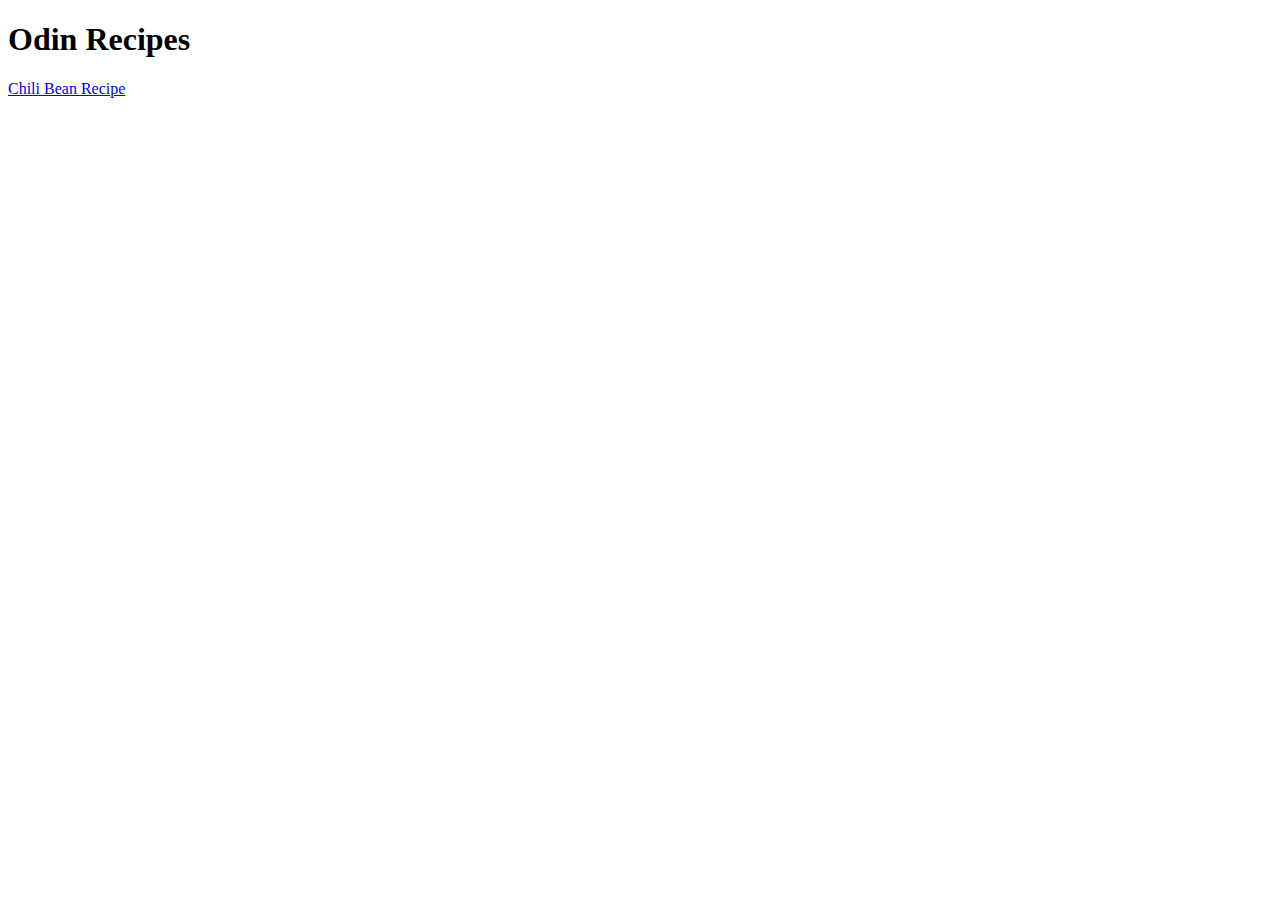
==== index.html @ f8561186 "Create Index.html, chili.html, and img recipe dir" ====
<!DOCTYPE html>
<html lang="en">
<head>
    <meta charset="UTF-8">
    <meta name="viewport" content="width=device-width, initial-scale=1.0">
    <title>Document</title>
</head>
<body>
    <h1>Odin Recipes</h1>
    <a href="./recipes/chili.html">Chili Bean Recipe</a>
</body>
</html>
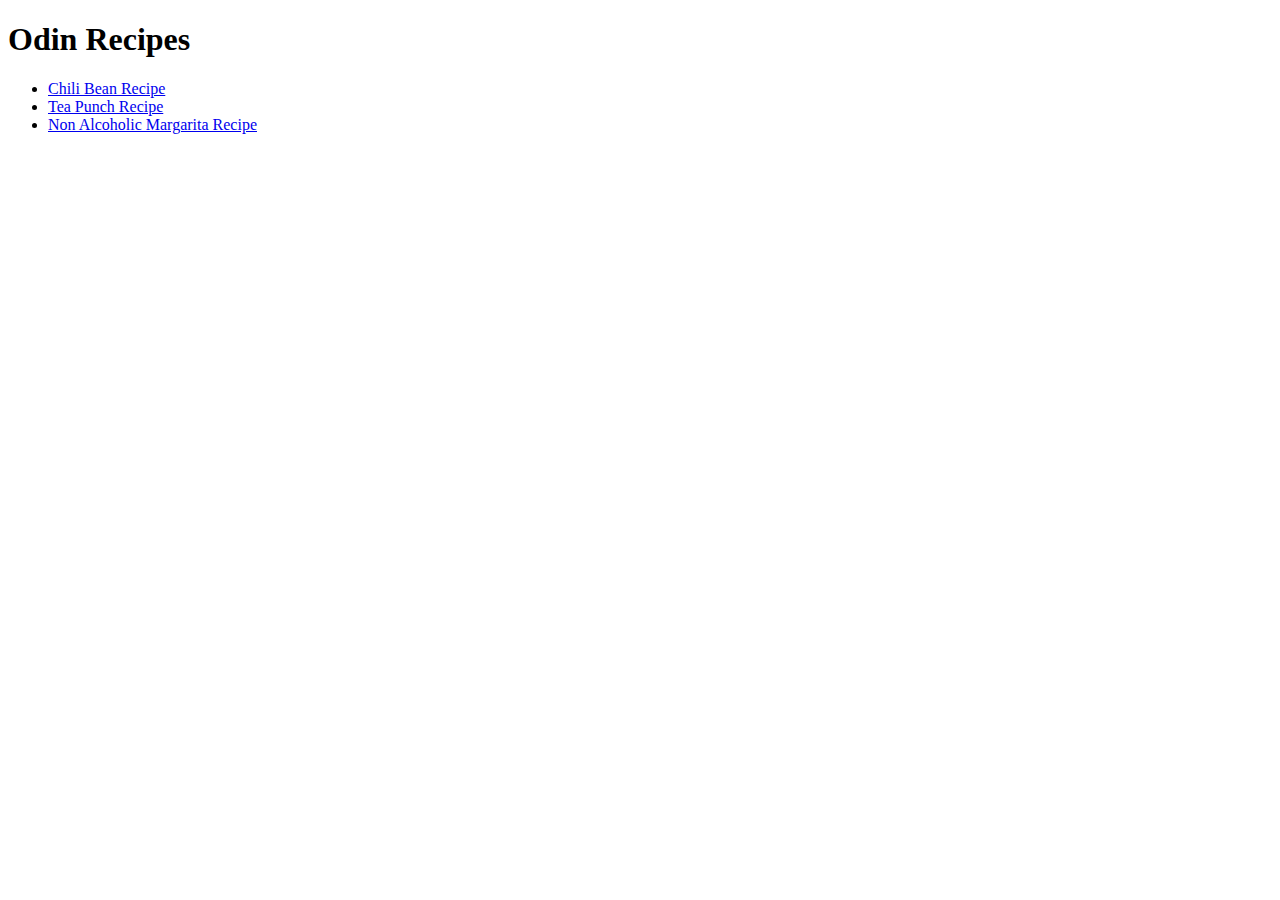
==== commit 3961f14b: "Finish the margarita and tea page" ====
--- a/index.html
+++ b/index.html
@@ -7,6 +7,10 @@
 </head>
 <body>
     <h1>Odin Recipes</h1>
-    <a href="./recipes/chili.html">Chili Bean Recipe</a>
+    <ul>
+    <li><a href="./recipes/chili.html"  target="_blank" rel="noopener noreferrer">Chili Bean Recipe</a></li>
+    <li><a href="./recipes/tea_punch.html"  target="_blank" rel="noopener noreferrer">Tea Punch Recipe</a></li>
+    <li><a href="./recipes/na-margarita.html"  target="_blank" rel="noopener noreferrer">Non Alcoholic Margarita Recipe</a></li>
+    </ul>
 </body>
 </html>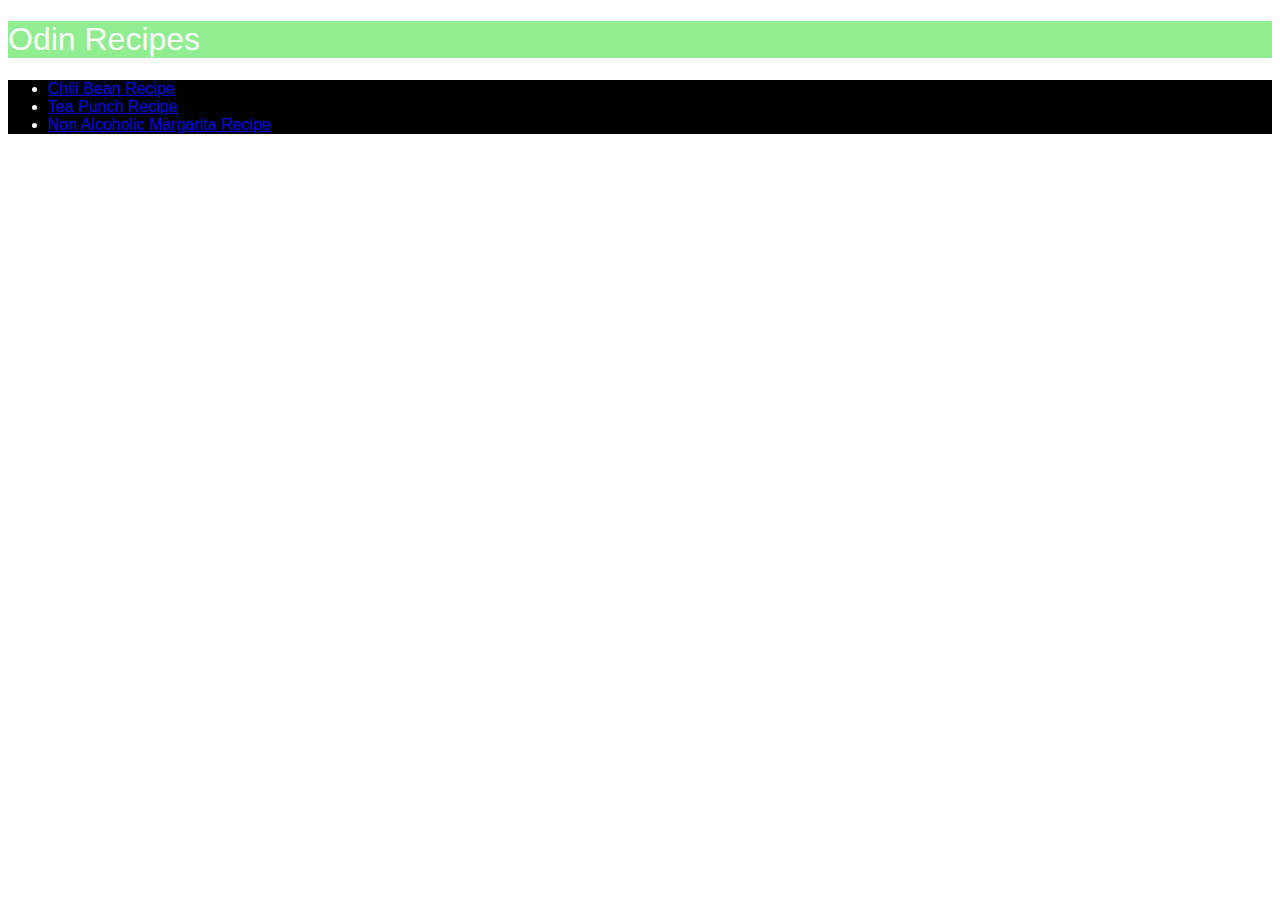
==== commit f02ded55: "Add a css dir and style sheet" ====
--- a/index.html
+++ b/index.html
@@ -3,14 +3,17 @@
 <head>
     <meta charset="UTF-8">
     <meta name="viewport" content="width=device-width, initial-scale=1.0">
+    <link rel="stylesheet" href="./css/styles.css" />
     <title>Document</title>
 </head>
 <body>
-    <h1>Odin Recipes</h1>
+    <h1 id="mainer-h1">Odin Recipes</h1>
+    <div class="index listo">
     <ul>
     <li><a href="./recipes/chili.html"  target="_blank" rel="noopener noreferrer">Chili Bean Recipe</a></li>
     <li><a href="./recipes/tea_punch.html"  target="_blank" rel="noopener noreferrer">Tea Punch Recipe</a></li>
     <li><a href="./recipes/na-margarita.html"  target="_blank" rel="noopener noreferrer">Non Alcoholic Margarita Recipe</a></li>
     </ul>
+    </div>
 </body>
 </html>--- a/css/styles.css
+++ b/css/styles.css
@@ -0,0 +1,42 @@
+body {
+    font-family: Verdana, sans-serif;
+}
+#mainer-h1 {
+    background-color: lightgreen;
+    font-weight: 400;
+    color: white;
+    
+}
+
+.index.listo{
+    background-color: black;
+    color: white;
+    font-weight: 300;
+}
+
+.imgr {
+    height: auto;
+    width: 500px;
+}
+
+.h1 {
+    background-color: pink;
+}
+
+.chili {
+    color: chocolate;
+}
+
+p {
+    font-style: italic;
+}
+
+.ingre,
+.stepr {
+    background-color: azure;
+
+}
+
+.listy {
+    color:blueviolet;
+}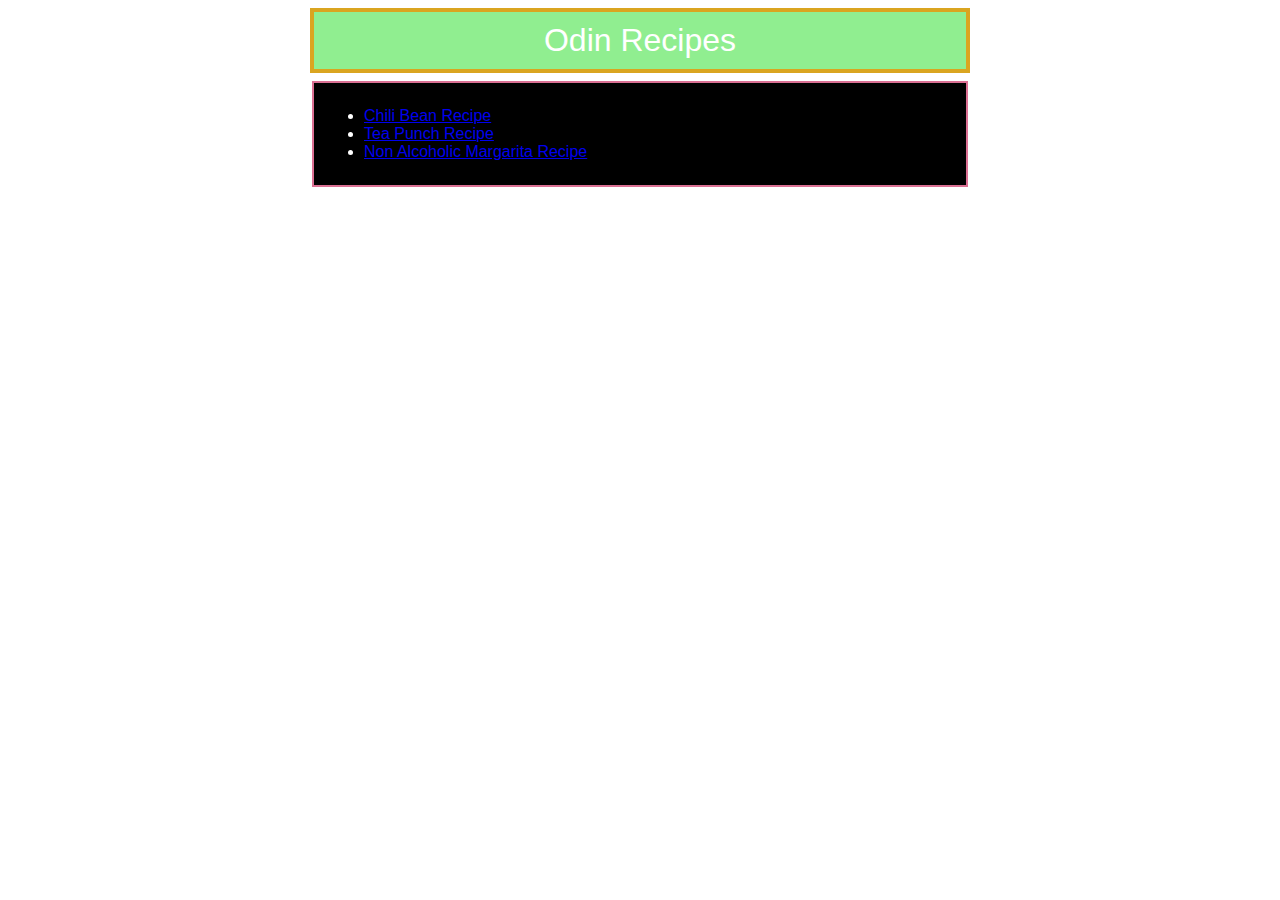
==== commit a345ea67: "Just practice" ====
--- a/index.html
+++ b/index.html
@@ -15,5 +15,26 @@
     <li><a href="./recipes/na-margarita.html"  target="_blank" rel="noopener noreferrer">Non Alcoholic Margarita Recipe</a></li>
     </ul>
     </div>
+    <script>
+        console.log("Hello World!")
+        let admin = "Chris";
+        var name = "Ben";
+        name = "John";
+        admin = name;
+        alert(admin);
+        let earth = "Earth";
+        var currentUser = "Mike";
+
+        console.log(2+5);
+        let num1 = 1;
+        let num2 = 2;
+        let num3 = 3;
+        let num4 = 4;
+        let num5 = 5;
+        let num6 = 6
+        let answer = num1 + num2 + num3 + num4 + num5 + num6;
+
+        console.log((4 + 6 + 9) / 77);
+    </script>
 </body>
 </html>--- a/css/styles.css
+++ b/css/styles.css
@@ -1,30 +1,72 @@
 body {
     font-family: Verdana, sans-serif;
 }
+
+a:visited { 
+    text-decoration: none; 
+    color: orange; 
+}
+
 #mainer-h1 {
     background-color: lightgreen;
     font-weight: 400;
     color: white;
-    
+    text-align: center;
+    padding: 10px;
+
+    width: 50%;
+    margin: 0 auto;
+
+    margin-bottom: 8px;
+    border: 4px solid goldenrod;
 }
 
 .index.listo{
     background-color: black;
     color: white;
     font-weight: 300;
+    padding: 8px 10px;
+    border: 2px solid palevioletred;
+    width: 50%;
+    margin: auto;
 }
 
 .imgr {
     height: auto;
     width: 500px;
+    display: block;
+    margin: 0 auto;
+    border: 3px solid aquamarine;
 }
 
 .h1 {
     background-color: pink;
+    text-align: center;
+    width: 500px;
+    margin: 0 auto;
+    margin-bottom: 10px;
+}
+
+h5 {
+    display: block;
+    width: 200px;
+    margin: 0 auto;
+    text-align: center;
+
+    box-sizing: border-box;
+    padding: 10px;
 }
 
 .chili {
     color: chocolate;
+}
+
+.marg {
+    color:yellow;
+}
+
+.tea {
+    color: green;
 }
 
 p {
@@ -34,7 +76,19 @@
 .ingre,
 .stepr {
     background-color: azure;
+    padding: 5px;
+    width: 800px;
+    margin: 0 auto;
+    border: 2px solid red;
 
+}
+
+.head{
+    text-align: center;
+}
+
+.step{
+    text-align: center;
 }
 
 .listy {
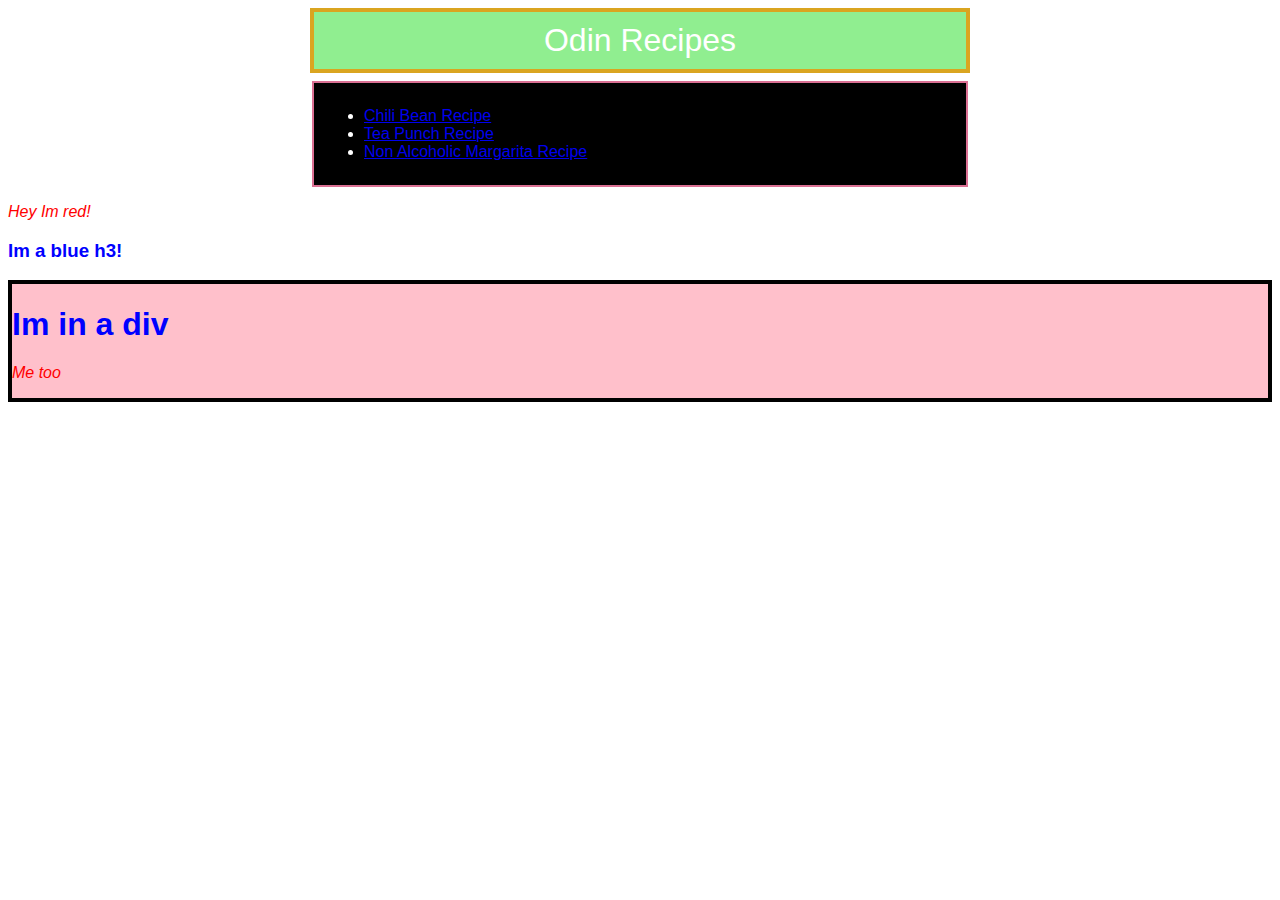
==== commit 2355cca0: "Add js script" ====
--- a/index.html
+++ b/index.html
@@ -1,40 +1,102 @@
 <!DOCTYPE html>
 <html lang="en">
-<head>
-    <meta charset="UTF-8">
-    <meta name="viewport" content="width=device-width, initial-scale=1.0">
+  <head>
+    <meta charset="UTF-8" />
+    <meta name="viewport" content="width=device-width, initial-scale=1.0" />
     <link rel="stylesheet" href="./css/styles.css" />
+    <script src = "./js_script.js" defer></script>
     <title>Document</title>
-</head>
-<body>
+  </head>
+  <body>
     <h1 id="mainer-h1">Odin Recipes</h1>
     <div class="index listo">
-    <ul>
-    <li><a href="./recipes/chili.html"  target="_blank" rel="noopener noreferrer">Chili Bean Recipe</a></li>
-    <li><a href="./recipes/tea_punch.html"  target="_blank" rel="noopener noreferrer">Tea Punch Recipe</a></li>
-    <li><a href="./recipes/na-margarita.html"  target="_blank" rel="noopener noreferrer">Non Alcoholic Margarita Recipe</a></li>
-    </ul>
+      <ul>
+        <li>
+          <a
+            href="./recipes/chili.html"
+            target="_blank"
+            rel="noopener noreferrer"
+            >Chili Bean Recipe</a
+          >
+        </li>
+        <li>
+          <a
+            href="./recipes/tea_punch.html"
+            target="_blank"
+            rel="noopener noreferrer"
+            >Tea Punch Recipe</a
+          >
+        </li>
+        <li>
+          <a
+            href="./recipes/na-margarita.html"
+            target="_blank"
+            rel="noopener noreferrer"
+            >Non Alcoholic Margarita Recipe</a
+          >
+        </li>
+      </ul>
+    </div>
+    <div id="container">
+
     </div>
     <script>
-        console.log("Hello World!")
-        let admin = "Chris";
-        var name = "Ben";
-        name = "John";
-        admin = name;
-        alert(admin);
-        let earth = "Earth";
-        var currentUser = "Mike";
+    //   console.log("Hello World!");
+    //   let admin = "Chris";
+    //   var name = "Ben";
+    //   name = "John";
+    //   admin = name;
+    //   let earth = "Earth";
+    //   var currentUser = "Mike";
 
-        console.log(2+5);
-        let num1 = 1;
-        let num2 = 2;
-        let num3 = 3;
-        let num4 = 4;
-        let num5 = 5;
-        let num6 = 6
-        let answer = num1 + num2 + num3 + num4 + num5 + num6;
+    //   let num1 = 1;
+    //   let num2 = 2;
+    //   let num3 = 3;
+    //   let num4 = 4;
+    //   let num5 = 5;
+    //   let num6 = 6;
+    //   let answer = num1 + num2 + num3 + num4 + num5 + num6;
 
-        console.log((4 + 6 + 9) / 77);
+    //   function add7(input) {
+    //     return input + 7;
+    //   }
+
+    //   function multiply(input1, input2) {
+    //     let answer = input1 * input2;
+    //     return answer;
+    //   }
+
+    //   function toUpper(input) {
+    //     let inputLower = input.toLowerCase();
+    //     let result = inputLower.charAt(0).toUpperCase() + inputLower.slice(1);
+    //     return result;
+    //   }
+
+    //   let lastLetter = (stringIn) => {
+    //     return stringIn.slice(-1);
+    //     //or stringIn.charAt(stringIn.length-1);
+    //   };
+
+    //   console.log("answer", add7(4));
+    //   console.log("multiply answer:", multiply(4, 5));
+    //   console.log("uppercase letter:", toUpper("HELLO"));
+    //   console.log("last letter:", lastLetter("fax"));
+
+    // let input = parseInt(prompt("Please enter a number"));
+    // for (i = 1; i <= input; i++) {
+    //     if ((i%3 === 0) && (i%5 === 0)){
+    //         console.log("fizzbuzz");
+    //     }
+    //     else if (i%3 ===0) {
+    //         console.log("fizz");
+    //     }
+    //     else if (i%5 === 0) {
+    //         console.log("buzz");
+    //     }
+    //     else{
+    //         console.log(i);
+    //     }
+    // }
     </script>
-</body>
-</html>+  </body>
+</html>
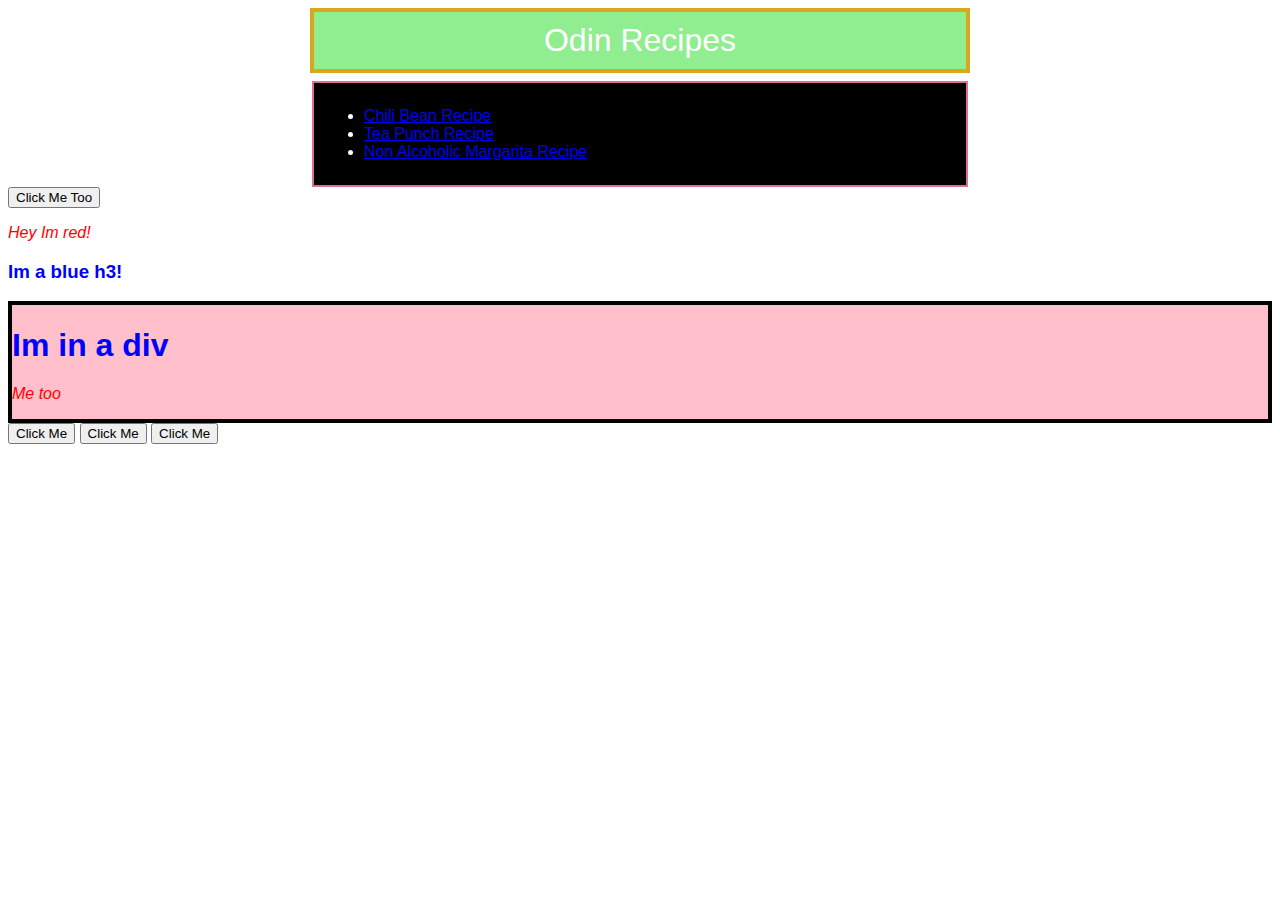
==== commit ecf0c998: "Add some practice code" ====
--- a/index.html
+++ b/index.html
@@ -38,7 +38,12 @@
       </ul>
     </div>
     <div id="container">
-
+    <button id="btn">Click Me Too</button>
+    </div>
+    <div id="container">
+      <button id="1">Click Me</button>
+      <button id="2">Click Me</button>
+      <button id="3">Click Me</button>
     </div>
     <script>
     //   console.log("Hello World!");
